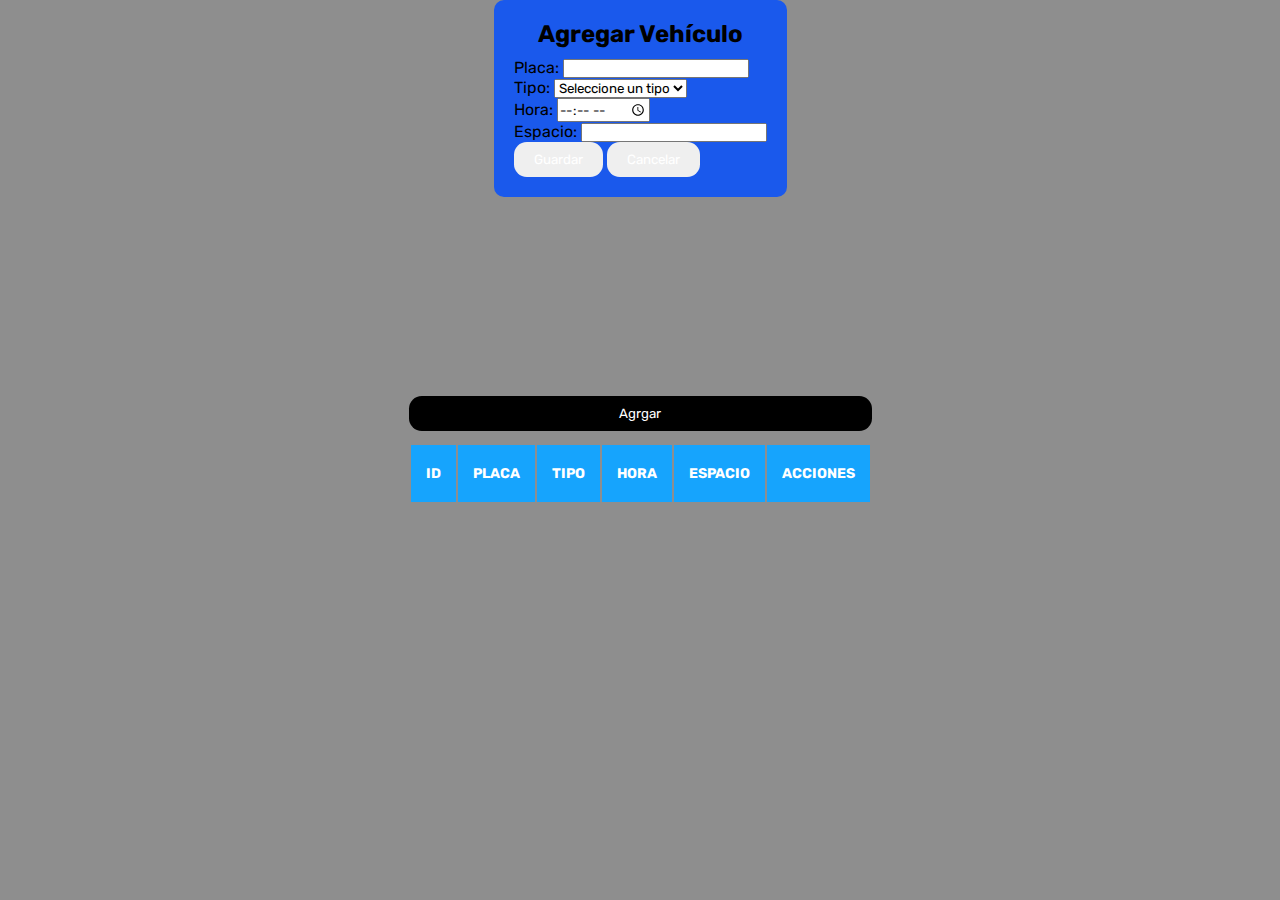
==== index--.html @ 23b8d847 "feat: :zap: Se añadio el implemento de añadir un vehiculo" ====
<!DOCTYPE html>
<html lang="es">
<head>
    <meta charset="UTF-8">
    <meta name="viewport" content="width=device-width, initial-scale=1.0">
    <title>GotPark</title>
    <link rel="stylesheet" href="https://cdn.jsdelivr.net/npm/bootstrap-icons@1.9.1/font/bootstrap-icons.css">
    <link rel="icon" href="https://i.pinimg.com/originals/06/63/ee/0663eeacca54ae7ca42e17acbb369b32.png">
    <link rel="stylesheet" href="styles--.css">
</head>
<body>
    <div class="gran-div">
         <aside class="oculto">
            <header>
                <button id="header" class="boton-menu-cabe"><img class="imagenMenu" src="https://1000marcas.net/wp-content/uploads/2019/12/logo-StarWars.png" alt="peliculas"></button>
            </header>
            <nav>
                <ul class="menu">
                    <li>
                        <button id="crear" class="boton-menu boton-categoria active"><img class="imagenMenu" src="https://upload.wikimedia.org/wikipedia/commons/6/6f/Starwars_2013_Emote_Rebel_Alliance.png" alt="peliculas"><span>Peliculas</span></button>
                </li>
                <li>
                        <button id="personajes" class="boton-menu boton-categoria"><img class="imagenMenu" src="https://i.pinimg.com/originals/3f/a9/87/3fa987589666e0b7ec37879811576ffb.png" alt="personajes"><span>Personajes</span></button>
                </li>
            </ul>
        </nav>
        <footer>
            <button>
                <i class="bi bi-trash"></i> Borrar
            </button>
        </footer>

        </aside>
        <div class="tabla-div">
            <button class="boton boton-crear">Agrgar</button>
            <table>
                <thead>
                    <tr>
                        <th>Id</th>
                        <th>Placa</th>
                        <th>Tipo</th>
                        <th>Hora</th>
                        <th>Espacio</th>
                        <th>Acciones</th>
                    </tr>
                </thead>
                <tbody id="tabla-body">
                    <tr>
                        <td>1</td>
                        <td>ABC-123</td>
                        <td>Moto</td>
                        <td>7 am</td>
                        <td><img class="img-icon" src="https://images-wixmp-ed30a86b8c4ca887773594c2.wixmp.com/f/2aeb4222-47b4-4093-9ee3-4441c2942a1f/da9sf2s-dd972ade-c344-4a85-b2a5-f7fedf9507ca.png?token=eyJ0eXAiOiJKV1QiLCJhbGciOiJIUzI1NiJ9.[base64].HQkJ0kX5uW_yVc_sUMpTp6U1HxugNToC0xHxUhY1kxE" alt=""> A2</td>
                        <td><button class="boton boton-editar">Editar</button><button class="boton boton-eliminar">Eliminar</button></td>
                </tbody>
            </table>
        </div>
        <div class="formulario-div">
            <h2>Agregar Vehículo</h2>
            <form id="formulario">
                <div class="form-group">
                    <label for="placa">Placa:</label>
                    <input type="text" id="placa" name="placa" required>
                </div>
                <div class="form-group">
                    <label for="tipo">Tipo:</label>
                    <select id="tipo" name="tipo" required>
                        <option value="">Seleccione un tipo</option>
                        <option value="Moto">Moto</option>
                        <option value="Carro">Carro</option>
                        <option value="Camioneta">Camioneta</option>
                    </select>
                </div>
                <div class="form-group">
                    <label for="hora">Hora:</label>
                    <input type="time" id="hora" name="hora" required>
                </div>
                <div class="form-group">
                    <label for="espacio">Espacio:</label>
                    <input type="text" id="espacio" name="espacio" required>
                </div>
                <button type="submit" class="boton boton-guardar">Guardar</button>
                <button type="button" class="boton boton-cancelar">Cancelar</button>
            </form>
        </div>
        <section class="form-register formulario-div oculto">
            <h4>Formulario Registro</h4>
           
            <input class="controls" type="text" name="nombres" id="nombres" placeholder="Ingrese su Nombre">
            <input class="controls" type="text" name="apellidos" id="apellidos" placeholder="Ingrese su Apellido">
            <input class="controls" type="email" name="correo" id="correo" placeholder="Ingrese su Correo">
            <input class="controls" type="password" name="correo" id="correo" placeholder="Ingrese su Contraseña">
            <p>Estoy de acuerdo con <a href="#">Terminos y Condiciones</a></p>
            <input class="botons" type="submit" value="Registrar">
            <p><a href="#">¿Ya tengo Cuenta?</a></p>
          </section>
    </div>
</body>
<script src="script--.js"></script>
</html>
---- styles--.css ----
@import url('https://fonts.googleapis.com/css2?family=Rubik:wght@300;400;500;600;700;800;900&display=swap');
:root {
    --clr-grad-1: #1d0114;
    --clr-grad-2: #ac18c0;
    --clr-tb-h: rgb(22, 164, 253);
    --clr-tb-b: rgba(255, 255, 255, 0.2);
    --clr-tb-c: #0000009a;
    --clr-tb-hover: #84a7ff;
    --clr-transparente: #00000071;
    --clr-red: #b41717;
    --clr-blue: #1a59ec;
}
* {
    margin: 0;
    padding: 0;
    box-sizing: border-box;
    font-family: 'Rubik', sans-serif;
}
h1, h2, h3, h4, h5, h6, p, a, input, textarea {
    margin: 0;
}
ul {
    list-style-type: none;
}
a {
    text-decoration: none;
}
body{
    background-image: url("https://media4.giphy.com/media/551KVCDoIwyiyXMVG9/giphy.gif");
    background-size: cover;
    background-attachment: fixed;
}
.gran-div{
    display: flex;
    flex-direction: column;
    align-items: center;
    justify-content: center;
    min-height: 100vh;
    background-color: var(--clr-transparente);
}
.formulario-div {
    padding: 20px;
    background-color: var(--clr-blue);
    border-radius: 10px;
    position: fixed;
    top: 0;
    display: flex;
    align-items: center;
    flex-direction: column;
    justify-content: center;
    gap: 10px;
}
.controls {
    width: 100%;
    background: #24303c;
    padding: 10px;
    border-radius: 4px;
    margin-bottom: 16px;
    border: 1px solid #1f53c5;
    font-family: 'calibri';
    font-size: 18px;
    color: white;
  }
  
  .form-register p {
    height: 40px;
    text-align: center;
    font-size: 18px;
    line-height: 40px;
  }
  
  .form-register a {
    color: white;
    text-decoration: none;
  }
  
  .form-register a:hover {
    color: white;
    text-decoration: underline;
  }
  
  .form-register .botons {
    width: 100%;
    background: #1f53c5;
    border: none;
    padding: 12px;
    color: white;
    margin: 16px 0;
    font-size: 16px;
  }
table {
    color: #fff;
    font-size: 14px;
    table-layout: fixed;
}
thead {
    background: var(--clr-tb-h);
}
th {
    padding: 20px 15px ;
    font-weight: 700;
    text-transform: uppercase;
}
td {
    padding: 15px;
    border-bottom: solid 1px var(--clr-tb-b);
}
tbody tr {
    background-color: var(--clr-grad-2);
    cursor: pointer;
}
tbody tr:hover { background: var(--clr-tb-hover); }
tr:nth-child(even){ background-color: var(--clr-tb-c);}
.img-icon { max-width: 2vw;}
.boton {
    padding: 10px 20px;
    color: #fff;
    border: none;
    cursor: pointer;
    border-radius: 1vw;
}
.boton-eliminar {background-color: var(--clr-red);
margin-left: 0.5vw;}
.boton-editar {background-color: var(--clr-blue);}
.boton-crear {
    background-color: #000;
    width: 100%;
    margin-bottom: 1vw;
}
.oculto{
    display: none;
}
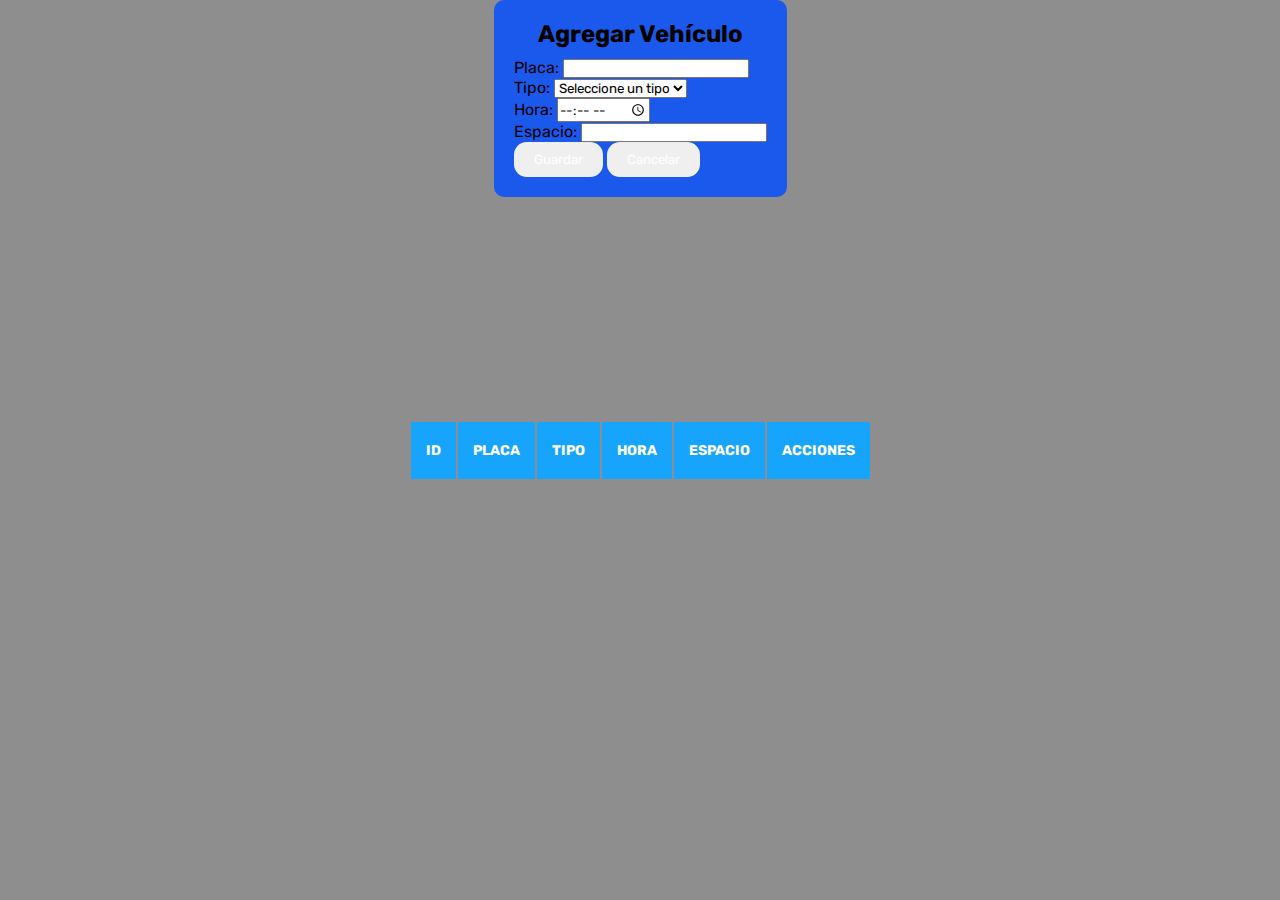
==== commit fc841cf4: "feat: :zap: Agregar funcionalidades de editar" ====
--- a/index--.html
+++ b/index--.html
@@ -32,7 +32,6 @@
 
         </aside>
         <div class="tabla-div">
-            <button class="boton boton-crear">Agrgar</button>
             <table>
                 <thead>
                     <tr>
@@ -45,13 +44,6 @@
                     </tr>
                 </thead>
                 <tbody id="tabla-body">
-                    <tr>
-                        <td>1</td>
-                        <td>ABC-123</td>
-                        <td>Moto</td>
-                        <td>7 am</td>
-                        <td><img class="img-icon" src="https://images-wixmp-ed30a86b8c4ca887773594c2.wixmp.com/f/2aeb4222-47b4-4093-9ee3-4441c2942a1f/da9sf2s-dd972ade-c344-4a85-b2a5-f7fedf9507ca.png?token=eyJ0eXAiOiJKV1QiLCJhbGciOiJIUzI1NiJ9.[base64].HQkJ0kX5uW_yVc_sUMpTp6U1HxugNToC0xHxUhY1kxE" alt=""> A2</td>
-                        <td><button class="boton boton-editar">Editar</button><button class="boton boton-eliminar">Eliminar</button></td>
                 </tbody>
             </table>
         </div>
